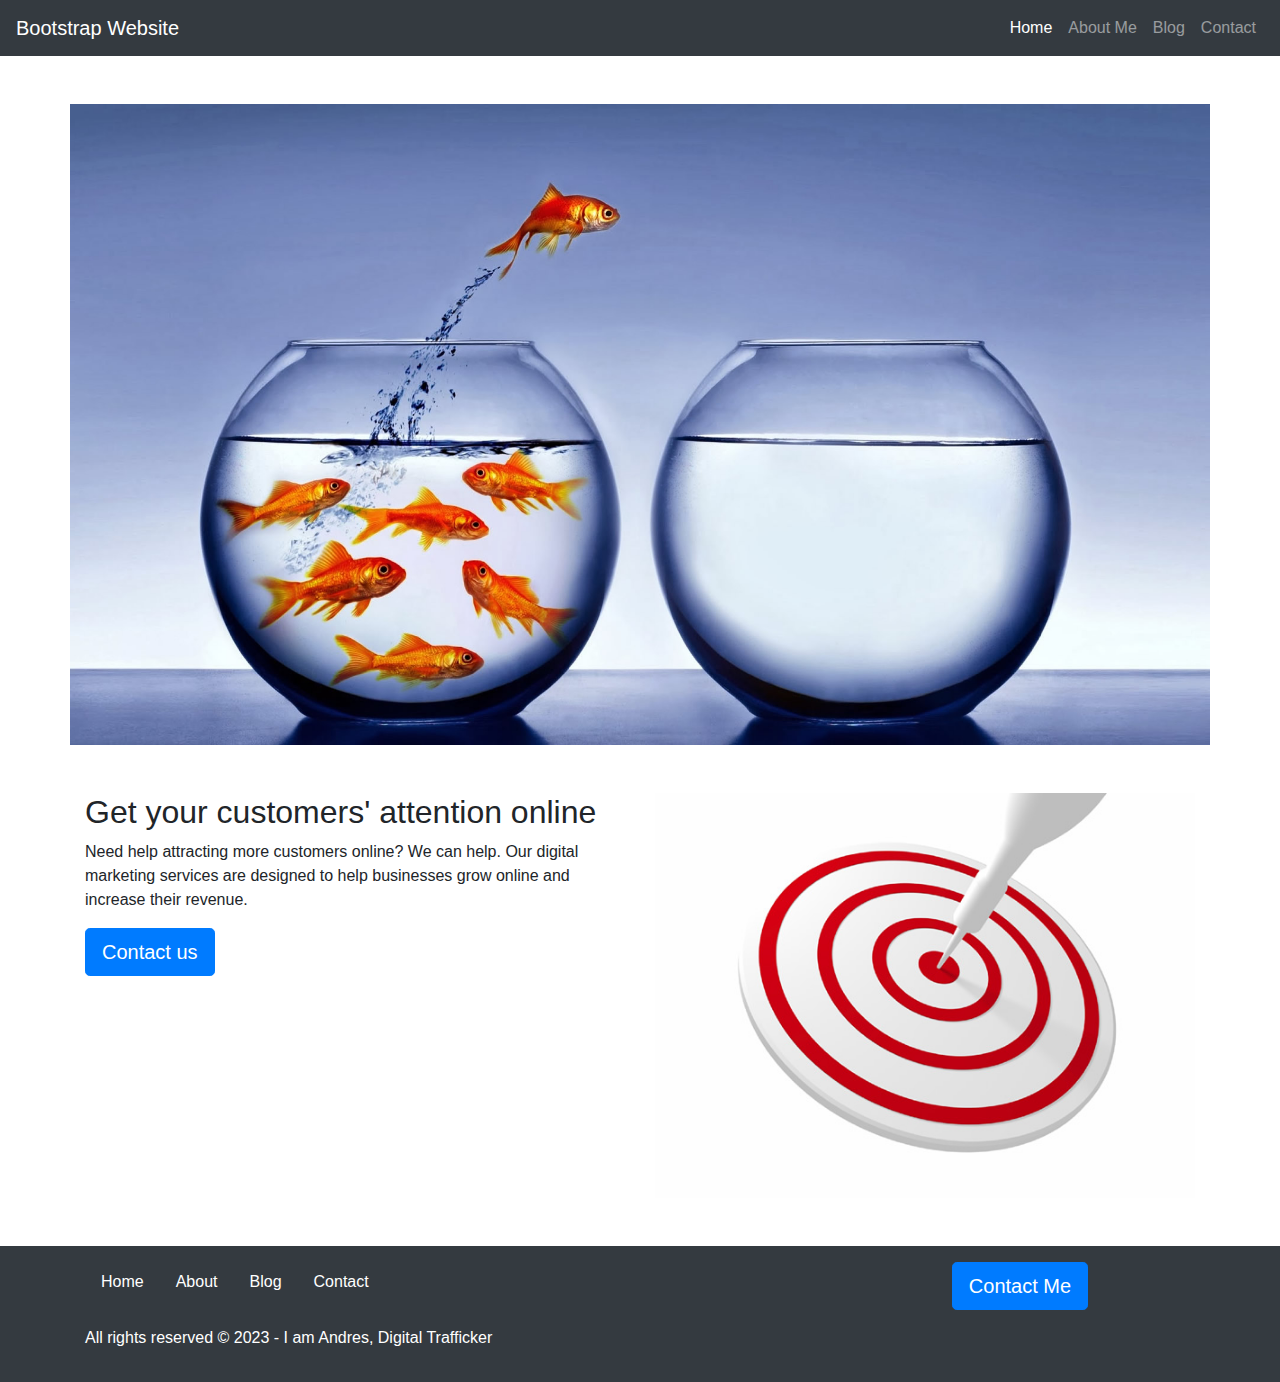
==== index.html @ 5dc2f2a8 "Personal Blog Website" ====
<!DOCTYPE html>
<html lang="en">
<head>
    <meta charset="UTF-8">
    <meta name="viewport" content="width=device-width, initial-scale=1.0">
    <title>I am Andres Digital Trafficker</title>
    <!-- Agregar los archivos de Bootstrap -->
    <link rel="stylesheet" href="https://stackpath.bootstrapcdn.com/bootstrap/4.3.1/css/bootstrap.min.css" integrity="sha384-ggOyR0iXCbMQv3Xipma34MD+dH/1fQ784/j6cY/iJTQUOhcWr7x9JvoRxT2MZw1T" crossorigin="anonymous">
    <script src="https://code.jquery.com/jquery-3.3.1.slim.min.js" integrity="sha384-q8i/X+965DzO0rT7abK41JStQIAqVgRVzpbzo5smXKp4YfRvH+8abtTE1Pi6jizo" crossorigin="anonymous"></script>
    <script src="https://cdnjs.cloudflare.com/ajax/libs/popper.js/1.14.7/umd/popper.min.js" integrity="sha384-UO2eT0CpHqdSJQ6hJty5KVphtPhzWj9WO1clHTMGa3JDZwrnQq4sF86dIHNDz0W1" crossorigin="anonymous"></script>
    <script src="https://stackpath.bootstrapcdn.com/bootstrap/4.3.1/js/bootstrap.min.js" integrity="sha384-JjSmVgyd0p3pXB1rRibZUAYoIIy6OrQ6VrjIEaFf/nJGzIxFDsf4x0xIM+B07jRM" crossorigin="anonymous"></script>
    <link rel="stylesheet" href="styles.css">
</head>
<body>
    <!-- Navbar -->
    <nav class="navbar navbar-expand-lg navbar-dark bg-dark">
    <a class="navbar-brand" href="#">Bootstrap Website</a>
    <button class="navbar-toggler" type="button" data-toggle="collapse" data-target="#navbarNav" aria-controls="navbarNav" aria-expanded="false" aria-label="Toggle navigation">
        <span class="navbar-toggler-icon"></span>
    </button>
    <div class="collapse navbar-collapse" id="navbarNav">
        <ul class="navbar-nav ml-auto">
            <li class="nav-item active">
                <a class="nav-link" href="index.html">Home <span class="sr-only">(current)</span></a>
            </li>
            <li class="nav-item">
                <a class="nav-link" href="about.html">About Me</a>
            </li>
            <li class="nav-item">
                <a class="nav-link" href="blog.html">Blog</a>
            </li>
            <li class="nav-item">
                <a class="nav-link" href="contact.html">Contact</a>
            </li>
        </ul>
    </div>
    </nav>

    <!-- Contenido principal -->
    <div class="container mt-5">
        <div class="row">
            

    <section>
        <div class="banner">
            <img src="img/banner_principal.jpg" alt="Banner" class="img-fluid">
        </div>
    </section>  

      <!-- Sección de Llamado a la Acción -->
    <section class="py-5">
        <div class="container">
            <div class="row">
                <div class="col-md-6">
                    <h2>Get your customers' attention online</h2>
                    <p>Need help attracting more customers online? We can help. Our digital marketing services are designed to help businesses grow 
                    online and increase their revenue.</p>
                    <a class="btn btn-lg btn-primary" href="contact.html">Contact us</a>
                </div>
                <div class="col-md-6">
                    <img class="img-fluid" src="img/cta_index.jpg" alt="Imagen de Llamado a la Acción">
                </div>
            </div>
        </div>
    </section>

    </div>
    </div>

    </body>

    <footer class="bg-dark text-white">
        <div class="container py-3">
            <div class="row">
                <div class="col-md-8">
                    <nav class="nav">
                        <a class="nav-link text-white" href="index.html">Home</a>
                        <a class="nav-link text-white" href="about.html">About</a>
                        <a class="nav-link text-white" href="blog.html">Blog</a>
                        <a class="nav-link text-white" href="contact.html">Contact</a>
                    </nav>
                </div>
                <div class="col-md-4 text-center">
                    <a class="btn btn-primary btn-lg" href="mailto:hello@soyandrestraffickerdigital.com?subject=I%20want%20more%20information&body=Please%20send%20me%20more%20information%20about%20your%20services">Contact Me</a>
                </div>
            </div>
            <div class="row mt-3">
                <div class="col-md-8">
                    <p>All rights reserved © 2023 - I am Andres, Digital Trafficker</p>
                </div>
                <div class="col-md-4 text-center">
                    <a class="text-white mx-2" href="#"><i class="fab fa-facebook fa-2x"></i></a>
                    <a class="text-white mx-2" href="#"><i class="fab fa-instagram fa-2x"></i></a>
                    <a class="text-white mx-2" href="#"><i class="fab fa-linkedin fa-2x"></i></a>
                </div>
            </div>
        </div>
    </footer>

    </html>
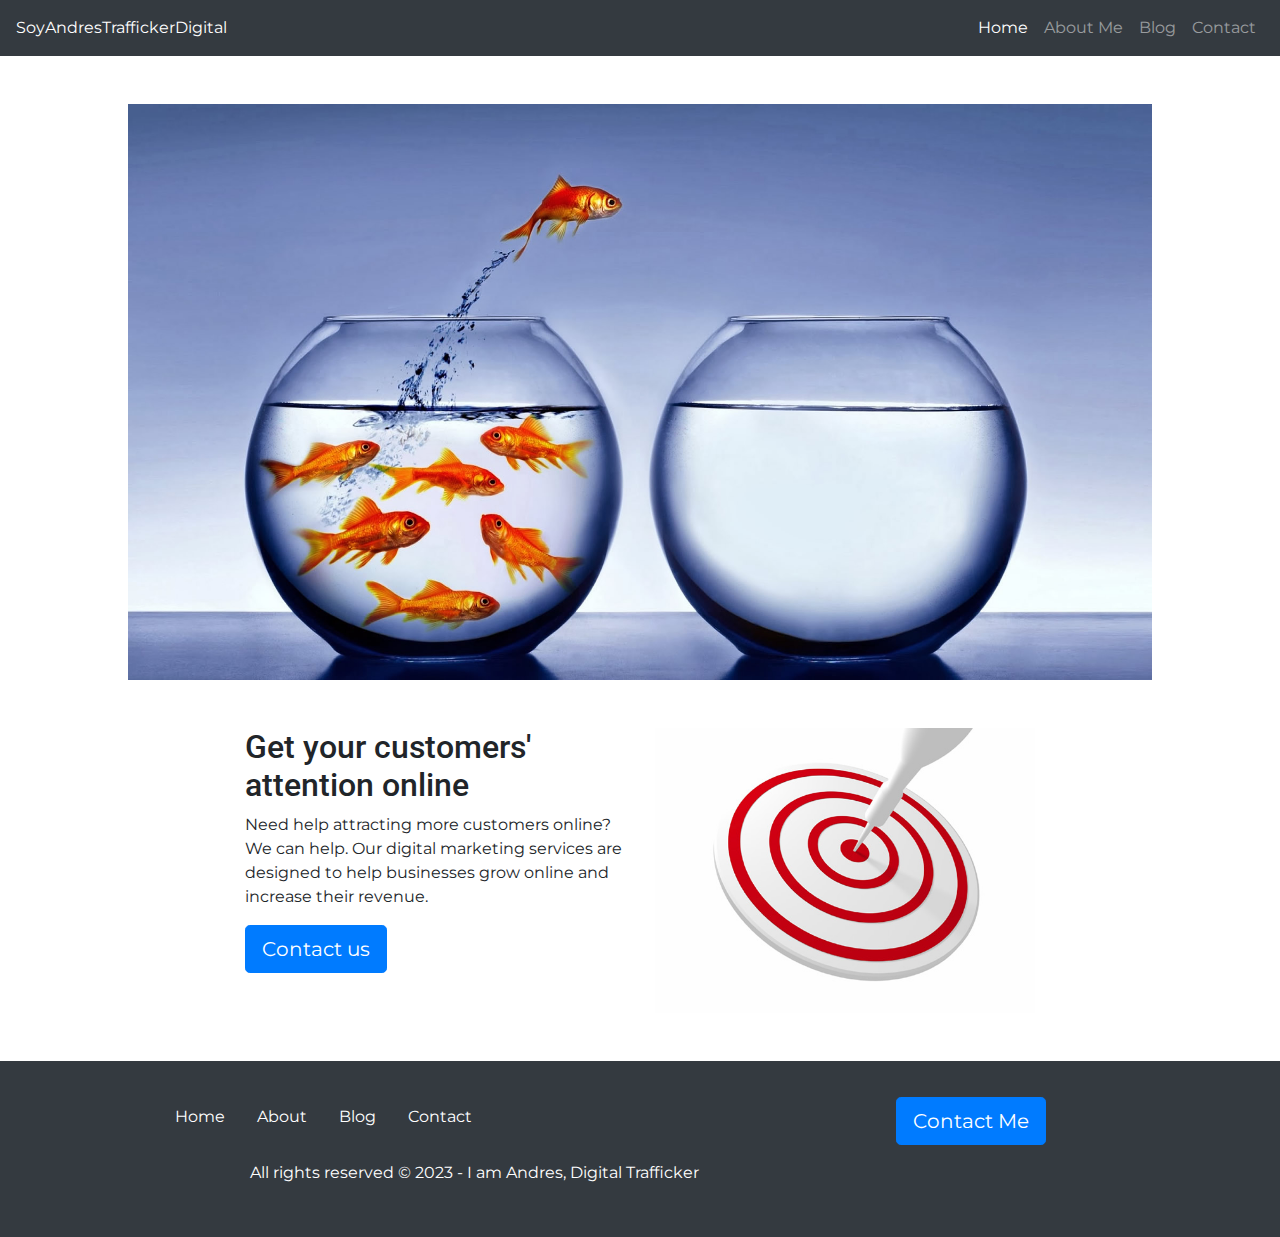
==== commit 36038c8c: "Fix Error file Style.css" ====
--- a/index.html
+++ b/index.html
@@ -9,12 +9,12 @@
     <script src="https://code.jquery.com/jquery-3.3.1.slim.min.js" integrity="sha384-q8i/X+965DzO0rT7abK41JStQIAqVgRVzpbzo5smXKp4YfRvH+8abtTE1Pi6jizo" crossorigin="anonymous"></script>
     <script src="https://cdnjs.cloudflare.com/ajax/libs/popper.js/1.14.7/umd/popper.min.js" integrity="sha384-UO2eT0CpHqdSJQ6hJty5KVphtPhzWj9WO1clHTMGa3JDZwrnQq4sF86dIHNDz0W1" crossorigin="anonymous"></script>
     <script src="https://stackpath.bootstrapcdn.com/bootstrap/4.3.1/js/bootstrap.min.js" integrity="sha384-JjSmVgyd0p3pXB1rRibZUAYoIIy6OrQ6VrjIEaFf/nJGzIxFDsf4x0xIM+B07jRM" crossorigin="anonymous"></script>
-    <link rel="stylesheet" href="styles.css">
+    <link rel="stylesheet" href="css/styles.css">
 </head>
 <body>
     <!-- Navbar -->
     <nav class="navbar navbar-expand-lg navbar-dark bg-dark">
-    <a class="navbar-brand" href="#">Bootstrap Website</a>
+    <a class="navbar-brand" href="#">SoyAndresTraffickerDigital</a>
     <button class="navbar-toggler" type="button" data-toggle="collapse" data-target="#navbarNav" aria-controls="navbarNav" aria-expanded="false" aria-label="Toggle navigation">
         <span class="navbar-toggler-icon"></span>
     </button>
--- a/css/styles.css
+++ b/css/styles.css
@@ -0,0 +1,18 @@
+@import "header.css";
+@import "body.css";
+@import "footer.css";
+
+
+/* Importar Fuentes de Google Fonts */
+
+@import url('https://fonts.googleapis.com/css2?family=Montserrat&family=Roboto&family=Open+Sans&family=Alkatra&display=swap');
+
+/* Estilos generales */
+  
+  /* Navbar */
+  .navbar-brand {
+    /*font-size: 2rem;*/
+    font-size: 1em;
+    font-weight: normal;
+  }
+  